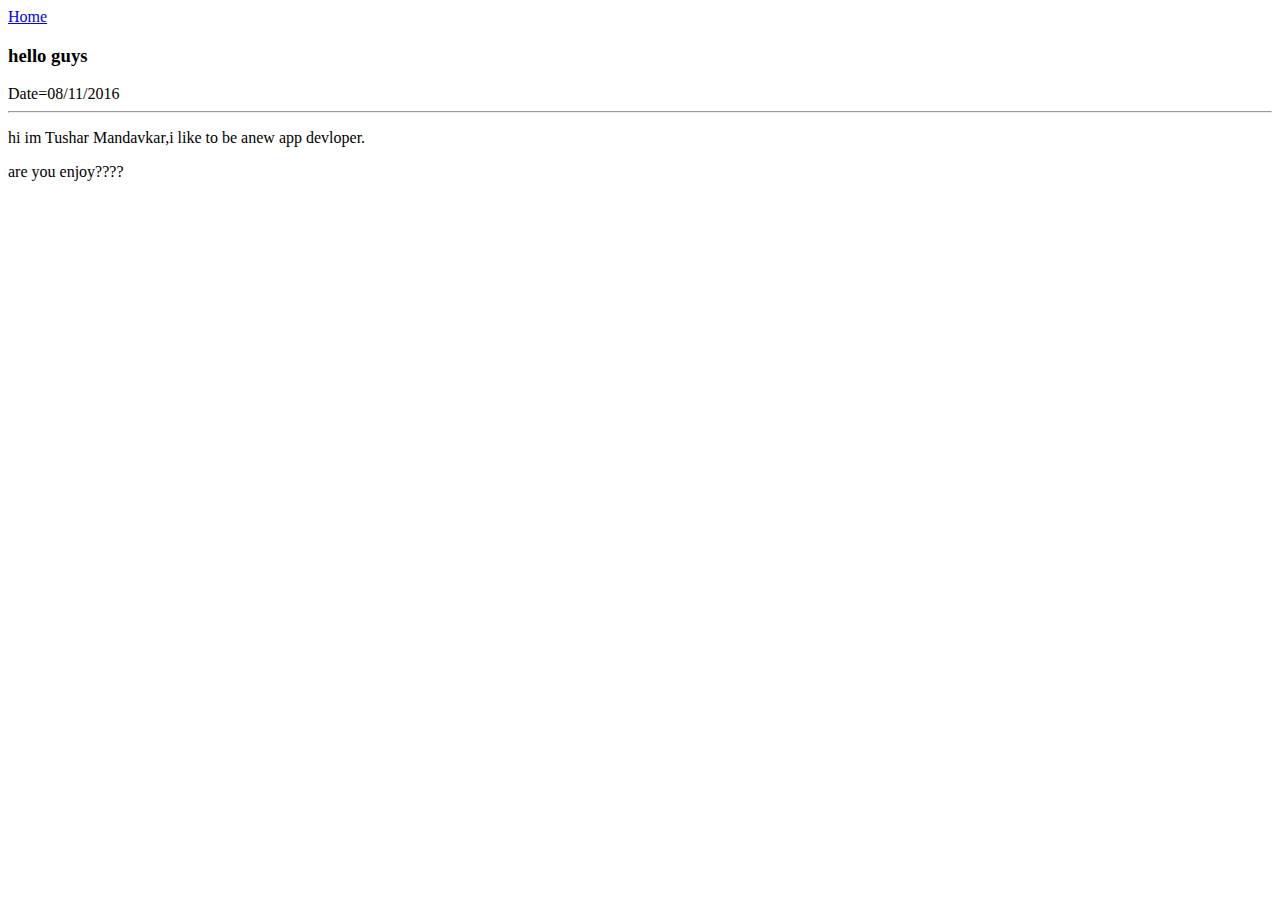
==== ui/tushar-01.html @ 44ee22ac "[imad-console] Updates ui/tushar-01.html" ====
<html>
    <head>
        <title>
            Tushar-01
        </title>
        <style>
        </style>
    </head>
    <body>
        <div clas=container>
            <div> 
                <a href='/'>Home</a> 
            </div>
            <div>
                <h3>hello guys</h3>    
            </div>
            <div>
                Date=08/11/2016
            </div>
            <hr/>
            <div>
                      <p> 
                    hi im Tushar Mandavkar,i like to be anew app devloper. 
                    </p>
            </div>
            <div>
                are  you enjoy????
            </div>
        </div>
    </body>
</html>
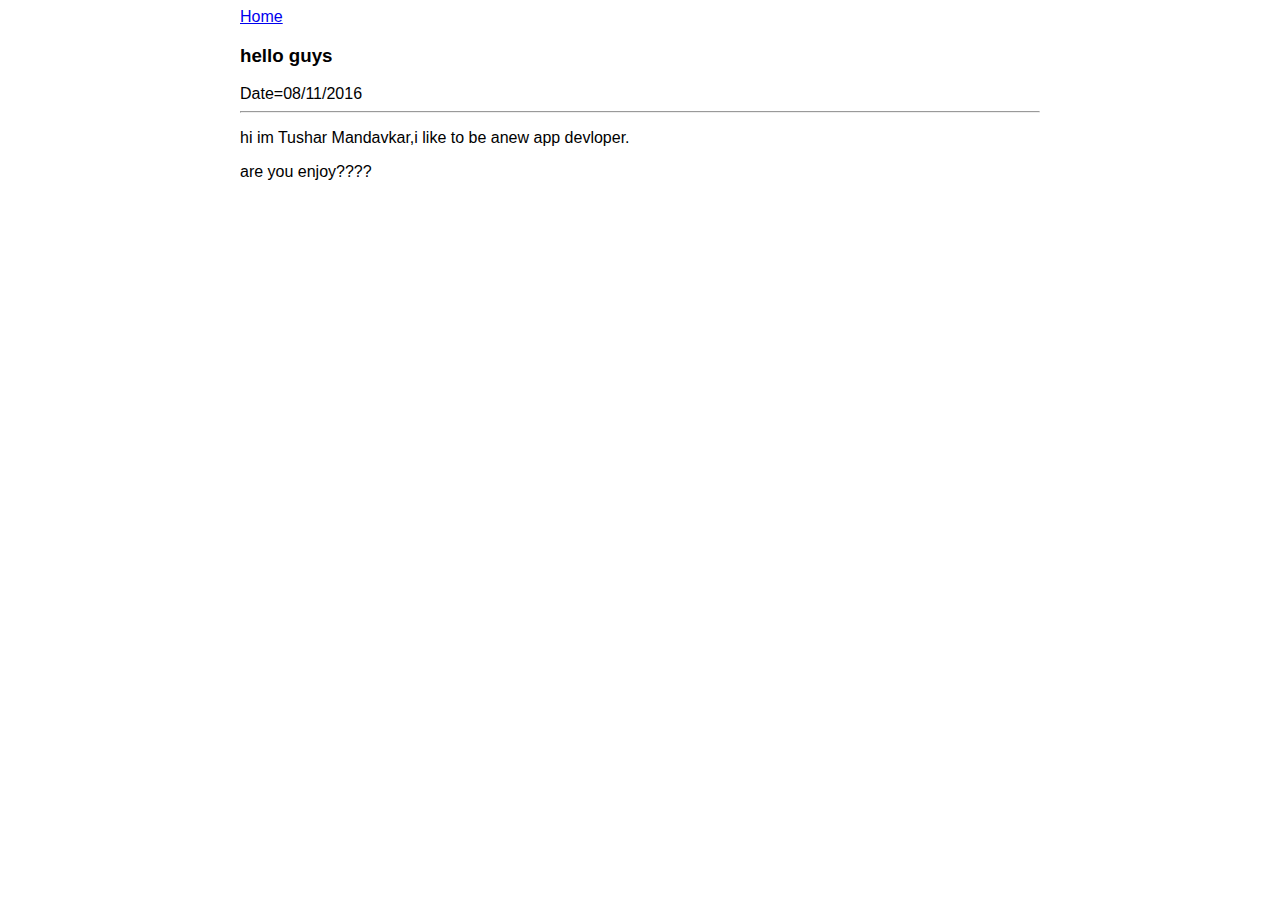
==== commit 077e528c: "[imad-console] Updates ui/tushar-01.html" ====
--- a/ui/tushar-01.html
+++ b/ui/tushar-01.html
@@ -4,10 +4,17 @@
             Tushar-01
         </title>
         <style>
+        .container {
+            max-width:800px;
+            margin:0 auto;
+            font-size:16px;
+            color:read;
+            font-family:Arial
+        }
         </style>
     </head>
     <body>
-        <div clas=container>
+        <div class="container">
             <div> 
                 <a href='/'>Home</a> 
             </div>
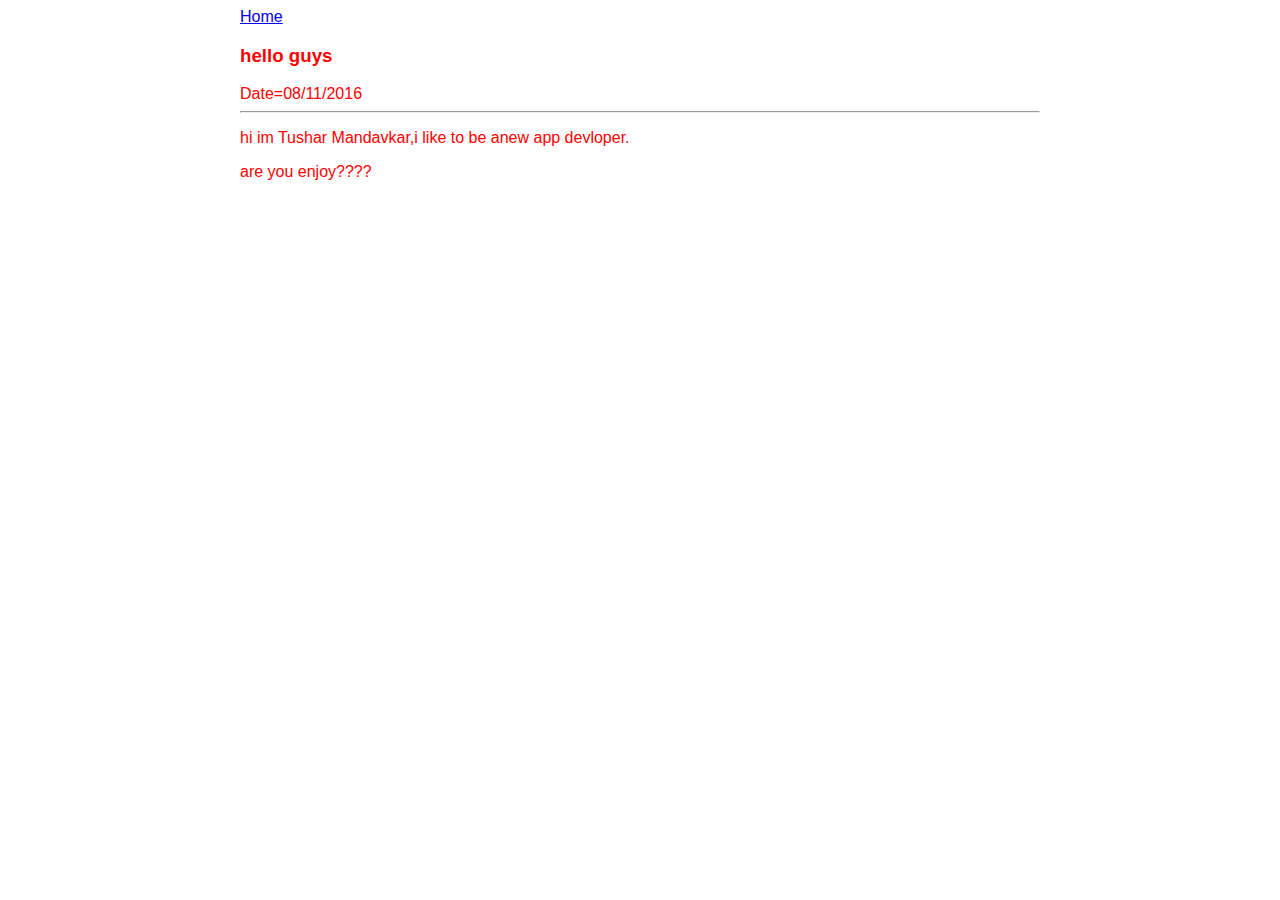
==== commit 5ca085ab: "[imad-console] Updates ui/tushar-01.html" ====
--- a/ui/tushar-01.html
+++ b/ui/tushar-01.html
@@ -8,7 +8,7 @@
             max-width:800px;
             margin:0 auto;
             font-size:16px;
-            color:read;
+            color:red;
             font-family:Arial
         }
         </style>
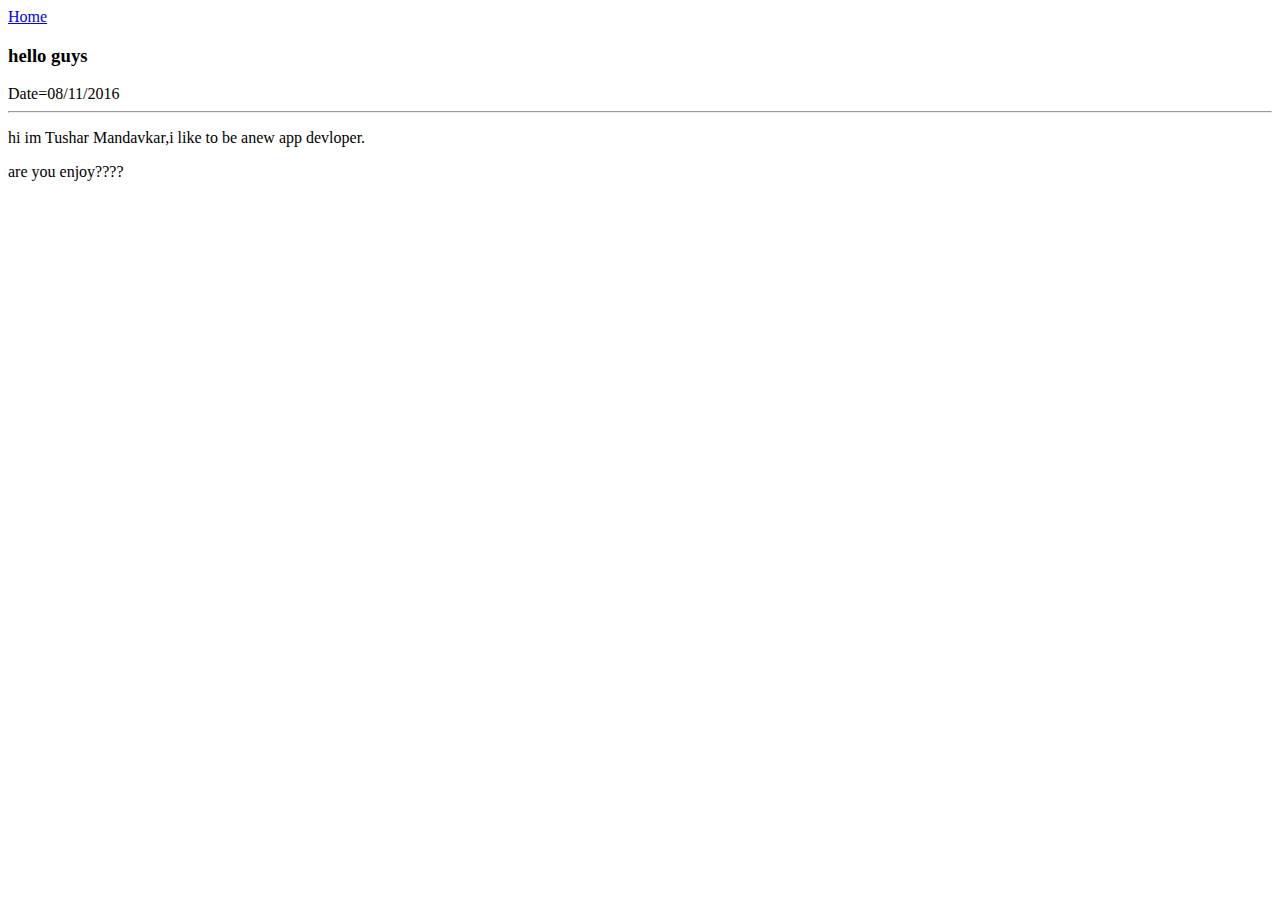
==== commit 31aa7eb9: "[imad-console] Updates ui/tushar-01.html" ====
--- a/ui/tushar-01.html
+++ b/ui/tushar-01.html
@@ -4,13 +4,7 @@
             Tushar-01
         </title>
         <style>
-        .container {
-            max-width:800px;
-            margin:0 auto;
-            font-size:16px;
-            color:red;
-            font-family:Arial
-        }
+   
         </style>
     </head>
     <body>
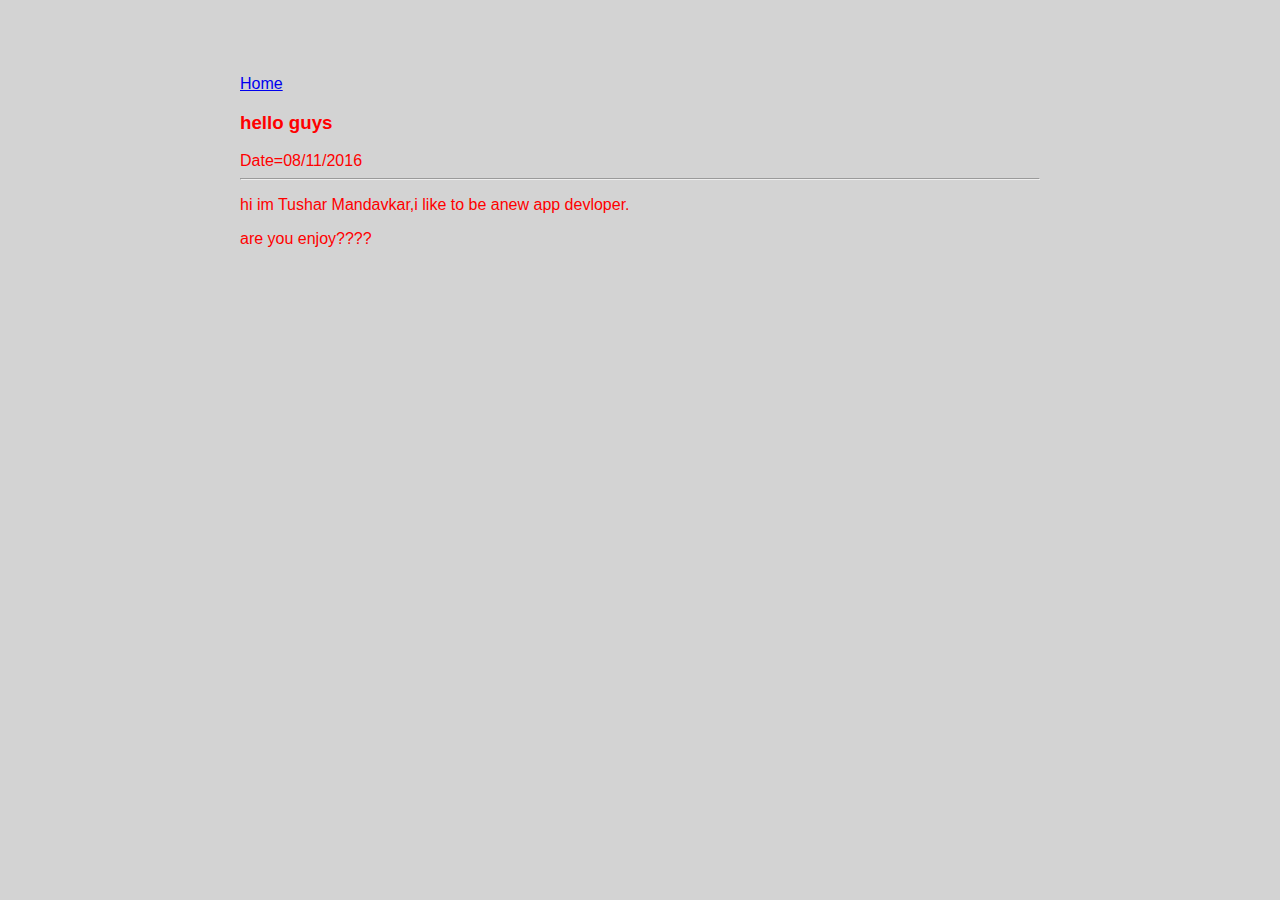
==== commit 1fc2bbf1: "[imad-console] Updates ui/tushar-01.html" ====
--- a/ui/tushar-01.html
+++ b/ui/tushar-01.html
@@ -3,6 +3,7 @@
         <title>
             Tushar-01
         </title>
+         <link href="/ui/style.css" rel="stylesheet" />
         <style>
    
         </style>
--- a/ui/style.css
+++ b/ui/style.css
@@ -0,0 +1,28 @@
+body {
+    font-family: sans-serif;
+    background-color: lightgrey;
+    margin-top: 75px;
+}
+
+.center {
+    text-align: center;
+}
+
+.text-big {
+    font-size: 300%;
+}
+
+.bold {
+    font-weight: bold;
+}
+
+.img-medium {
+    height: 200px;
+}
+ .container {
+    max-width:800px;
+    margin:0 auto;
+    font-size:16px;
+    color:red;
+    font-family:Arial
+}